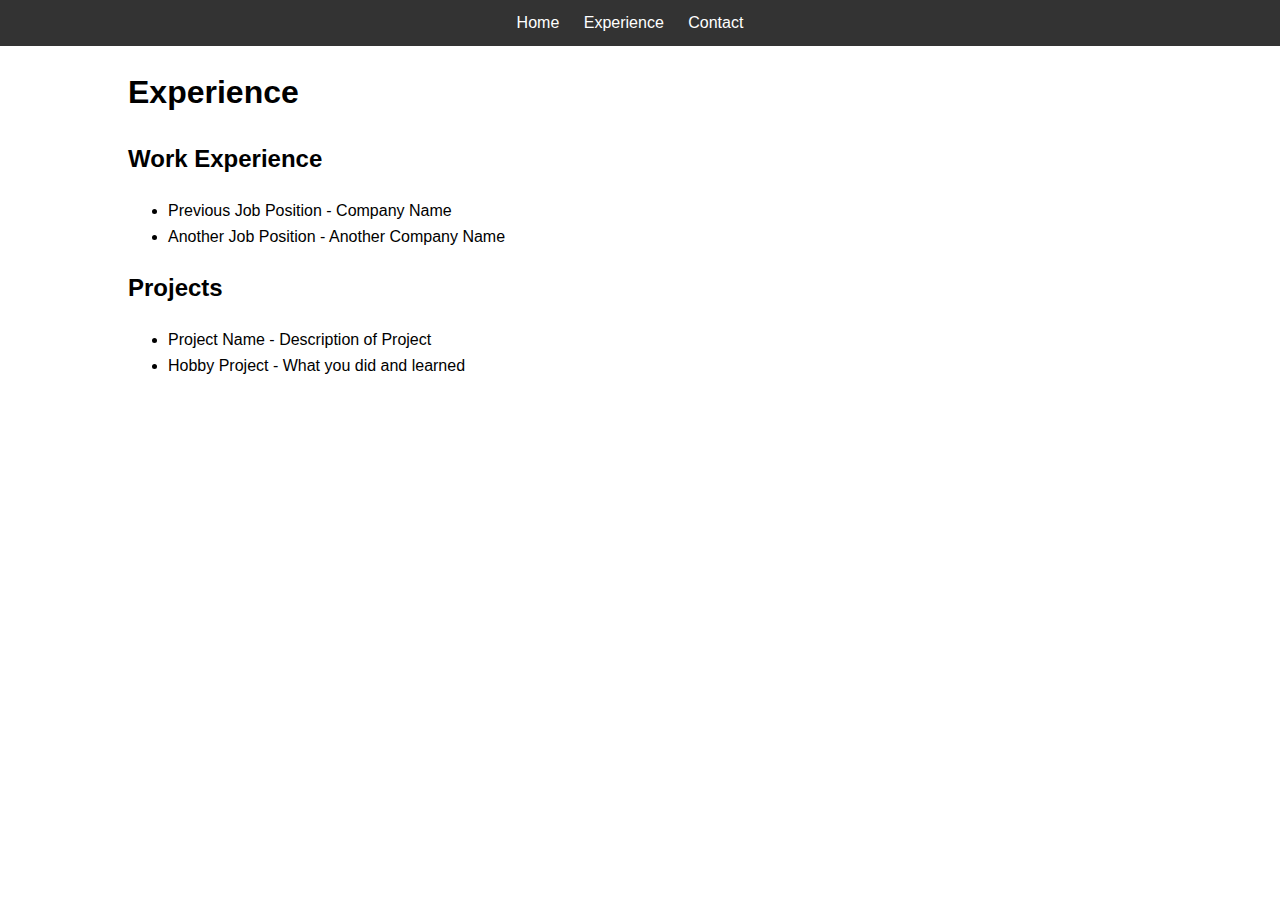
==== experience.html @ be398c26 "Add files via upload" ====
<!DOCTYPE html>
<html lang="en">
<head>
    <meta charset="UTF-8">
    <meta name="viewport" content="width=device-width, initial-scale=1.0">
    <title>My Portfolio - Experience</title>
    <link rel="stylesheet" href="styles.css">
</head>
<body>
    <header>
        <nav>
            <ul>
                <li><a href="index.html">Home</a></li>
                <li><a href="experience.html">Experience</a></li>
                <li><a href="contact.html">Contact</a></li>
            </ul>
        </nav>
    </header>
    <section class="experience">
        <h1>Experience</h1>
        <h2>Work Experience</h2>
        <ul>
            <li>Previous Job Position - Company Name</li>
            <li>Another Job Position - Another Company Name</li>
        </ul>
        <h2>Projects</h2>
        <ul>
            <li>Project Name - Description of Project</li>
            <li>Hobby Project - What you did and learned</li>
        </ul>
    </section>
</body>
</html>
---- styles.css ----
/* styles.css */
body {
    font-family: Arial, sans-serif;
    line-height: 1.6;
    margin: 0;
    padding: 0;
}

header {
    background-color: #333;
    color: #fff;
    padding: 10px 0;
}

nav ul {
    list-style-type: none;
    margin: 0;
    padding: 0;
    text-align: center;
}

nav ul li {
    display: inline;
    margin-right: 20px;
}

nav ul li a {
    color: #fff;
    text-decoration: none;
}

nav ul li a:hover {
    text-decoration: underline;
}

.profile, .experience, .contact {
    width: 80%;
    margin: 20px auto;
}

.profile img {
    width: 150px;
    border-radius: 50%;
    margin-bottom: 20px;
}

.contact a {
    color: #007bff;
    text-decoration: none;
}

.contact a:hover {
    text-decoration: underline;
}
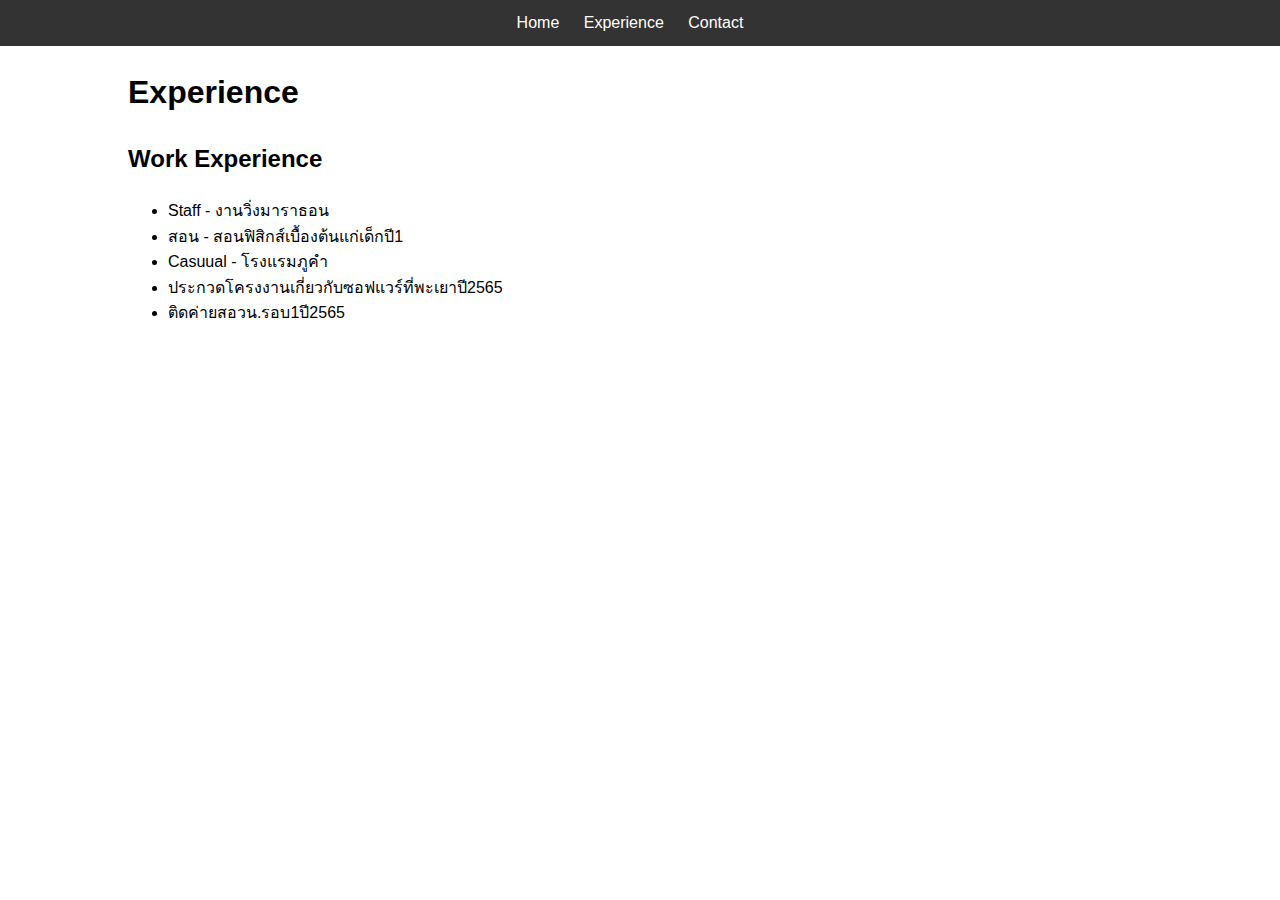
==== commit 34263edc: "Add files via upload" ====
--- a/experience.html
+++ b/experience.html
@@ -20,13 +20,11 @@
         <h1>Experience</h1>
         <h2>Work Experience</h2>
         <ul>
-            <li>Previous Job Position - Company Name</li>
-            <li>Another Job Position - Another Company Name</li>
-        </ul>
-        <h2>Projects</h2>
-        <ul>
-            <li>Project Name - Description of Project</li>
-            <li>Hobby Project - What you did and learned</li>
+            <li>Staff - งานวิ่งมาราธอน</li>
+            <li>สอน - สอนฟิสิกส์เบื้องต้นแก่เด็กปี1</li>
+            <li>Casuual - โรงแรมภูคำ</li>
+            <li>ประกวดโครงงานเกี่ยวกับซอฟแวร์ที่พะเยาปี2565</li>
+            <li>ติดค่ายสอวน.รอบ1ปี2565</li>
         </ul>
     </section>
 </body>
